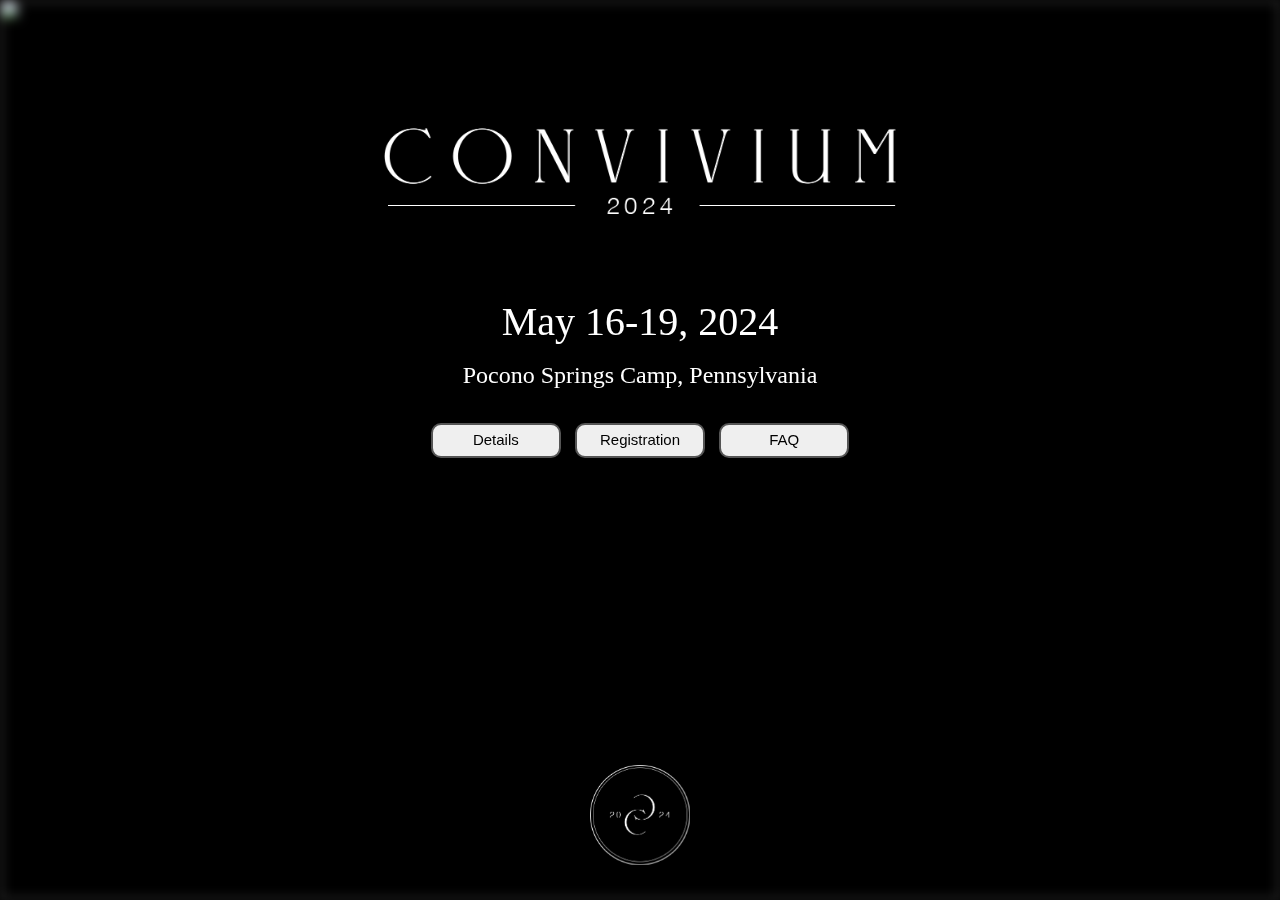
==== index.html @ 16af5d99 "imorivements" ====
<!DOCTYPE HTML>
<html>
<head>
  <meta name="viewport" content="width=device-width, initial-scale=1">
  <meta charset="UTF-8">
  <link rel="preconnect" href="https://fonts.googleapis.com">
  <link rel="preconnect" href="https://fonts.gstatic.com" crossorigin>
  <link href="https://fonts.googleapis.com/css2?family=Abril+Fatface&family=Noto+Serif:wght@300&display=swap" rel="stylesheet">
  <link rel="stylesheet" href="styles.css">
  <link rel="icon" type="image/png" href="images/seal-logo.png"/>
  <title>Convivium 2024</title>
</head>
<!-- Google tag (gtag.js) -->
<script async src="https://www.googletagmanager.com/gtag/js?id=G-7NB4LF8R9Q"></script>
<script>
  window.dataLayer = window.dataLayer || [];
  function gtag(){dataLayer.push(arguments);}
  gtag('js', new Date());

  gtag('config', 'G-7NB4LF8R9Q');
</script>

<body>
  <img class="background" src="images/bg-img.png">

  <img src="images/convivium-20204-no-bg.PNG" class="center-img">

  <div class="countdown-container">
    <p id="countdown1" class="countdown1"></p> 
    <p id="countdown2" class="countdown2"></p>
  </div>

  <p id="subtitle1" class="subtitle1"></p> 
  <p id="subtitle2" class="subtitle2"></p>

  <div class="index-page-buttons" id="index-page-buttons"" style="display: none;">
    <button onclick="window.location.href='home.html'" class="index-page-button">Details</button>
    <button onclick="window.location.href='registration.html'" class="index-page-button">Registration</button>
    <button onclick="window.location.href='faq.html'" class="index-page-button">FAQ</button>
  </div>

    <img src="images/seal-logo.PNG" class="seal-img">

  <script>
// Set the date we're counting down to
var countDownDate = new Date(Date.UTC(2023, 7, 28, 7, 0, 0));

// Update the count down every 1 second
var x = setInterval(function() {

  // Get today's date and time
  var now = new Date().getTime();

  // Find the distance between now and the count down datemn
  var distance = countDownDate - now;

  // Time calculations for days, hours, minutes and seconds
  var days = Math.floor(distance / (1000 * 60 * 60 * 24));
  var hours = Math.floor((distance % (1000 * 60 * 60 * 24)) / (1000 * 60 * 60));
  var minutes = Math.floor((distance % (1000 * 60 * 60)) / (1000 * 60));
  var seconds = Math.floor((distance % (1000 * 60)) / 1000);

  // Output the result:
  if (distance > 0) {
    document.getElementById("countdown1").innerHTML = "details and registration in"
    document.getElementById("countdown2").innerHTML = days + "d " + hours + "h "
    + minutes + "m " + seconds + "s ";
  }
  // If the count down is over, write some text 
  if (distance < 0) {
    clearInterval(x);
    document.getElementById("subtitle1").innerHTML = "May 16-19, 2024";
    document.getElementById("subtitle2").innerHTML = "Pocono Springs Camp, Pennsylvania";
    document.getElementById("index-page-buttons").style.display = "block";
  }
});

</script>

</body>
</html>
---- styles.css ----
@import url('https://fonts.googleapis.com/css2?family=Open+Sans:wght@400;600&display=swap');

body {
background-color: black;
}

h1{
  font-size: 48px;
} 

h2 {
  font-size: 36px;
}

h3 {
  font-size: 25px;
}

h1, h2, h3, h4, h5, h6 {
  font-family: 'Abril Fatface', cursive;
}

p {
  font-family: 'Noto Serif', serif;
}

input, textarea, select {
  font-family: 'Noto Serif', serif;
}
/*Main Pages*/
.logo-img {
  width: 40%;
}

/*Index page*/

.center-img {
  width: 40%;
  height: auto;
  margin-top: 10%;
  text-align: center;
  display: block;
  margin-left: auto;
  margin-right: auto;
}

.seal-img {
  width: 100px;
  position: fixed;
  left: calc(50% - 50px);
  height: auto;
  margin-top: 12%;
  text-align: center;
  display: block;
  bottom: 35px;
  margin-left: auto;
  margin-right: auto;
}

.background {
  position: fixed;
  z-index: -1;
  top: 0px;
  left: 0px;
  border: 3px;
  width: 100%;
  height: 100%;
  -webkit-filter: blur(6px); /* Safari 6.0 - 9.0 */
  filter: blur(6px);
}

.subtitle1{
  text-align: center;
  font-family: "HelveticaNeue-Light";
  font-size: 40px;
  margin-top: 25px;
  margin-bottom: 0px;
  color: white;
}
.subtitle2{
  text-align: center;
  font-family: "HelveticaNeue-Light";
  font-size: 24px;
  margin: 5px 0px;
  color: white;
}

.countdown-container{
  text-align: center;
}

.countdown1{
  font-family: "HelveticaNeue-Light";
  text-align: center;
  font-size: 14px;
  margin-top: 30px;
  margin-bottom: 0px;
  color: white;
}
.countdown2{
  text-align: center;
  font-family: "HelveticaNeue-Light";
  font-size: 45px;
  margin: 0px 0px;
  color: white;
  display: inline-block; /* makes the box only as wide as its content */
}

.text-container{
  margin: 5px 0px;
  background-color: rgba(85, 85, 85, 0.7);
  border-radius: 10px;
  padding: 5px 10px;
}

h5 {
  text-align: center;
  font-size: 20px;
  margin-top: 30px;
  color: white;
}

.index-page-buttons {
  text-align: center;
}
.index-page-button {
  border: none;
  text-align: center;
  text-decoration: none;
  display: inline-block;
  font-size: 15px;
  margin: 25px 5px;
  transition-duration: 0.4s;
  cursor: pointer;
}
.index-page-button {
  text-align: center;
  color: black;
  width: 130px;
  height: 35px;
  border: 2px solid #555555;
  border-radius: 10px;
}
.index-page-button:hover {
  background-color: #555555;
  color: white;
  cursor: pointer;
}

input[type=text], input[type=email], textarea, select, option {
  width: 100%;
  padding: 12px 20px;
  margin: 8px 0;
  display: inline-block;
  border: 1px solid #ccc;
  border-radius: 4px;
  box-sizing: border-box;
}

input[type=submit] {
  width: 100%;
  background-color: #645F5E;
  color: white;
  padding: 14px 20px;
  margin: 8px 0;
  border: none;
  border-radius: 4px;
  cursor: pointer;
  text-align: center;
}

input[type=submit]:hover {
  background-color: #ADACAC;
}

.reg-form {
  text-align: center;
  margin: 15px 15px;
  border-radius: 5px;
  padding: 20px;
}

.registration-form{
  text-align: left;
  display: inline-block;
  width: 50%;
}

.image-container {
    position: relative;
    display: inline-block;
    overflow: hidden; /* Crops the image vertically */
}

.image-container img {
    display: block;
    width: 100%;
    height: auto;
}

.text-overlay {
    position: absolute;
    top: 50%;
    left: 50%;
    transform: translate(-50%, -50%); /* Centers the text horizontally and vertically */
    color: white;
    background-color: rgba(0, 0, 0, 0.5); /* Optional background for better readability */
    border-radius: 10px;
    padding: 15px;
    text-align: center;
}

.nav-button {
  font-family: 'Abril Fatface', cursive;
}

.faq-container {
  margin-bottom: 10px;
}

.main-title{
  width: 60%;
  height: auto;
  margin-top: 7%;
  text-align: center;
  display: block;
  margin-left: auto;
  margin-right: auto;
  font-size: 100px;
}

@media (max-width: 680px) {
  .main-title {
    margin-top: 80px;
    font-size: 45px;
  }
  .countdown-container {
    padding: 0px;
    margin: 10px;
  }
  .countdown2{
    font-size: 35px;
  }
  }

details{
  background-color: #303030;
  color: #fff;
  font-size: 1.5rem;
}

summary {
  padding: .5em 1.3rem;
  list-style: none;
  display: flex;
  justify-content: space-between;  
  transition: height 1s ease;
}

summary::-webkit-details-marker {
  display: none;
}

summary:after{
  content: "\002B";
  float: right;
  cursor: pointer;
}

details[open] summary {
    border-bottom: 1px solid #aaa;
    margin-bottom: .5em;
}

details[open] summary:after{
  content: "\00D7";
}

details[open] .faq-answer{
  padding: .5em 1em;
  background-color: #353030;
}


/* W3.CSS 4.15 December 2020 by Jan Egil and Borge Refsnes */
html{box-sizing:border-box}*,*:before,*:after{box-sizing:inherit}
/* Extract from normalize.css by Nicolas Gallagher and Jonathan Neal git.io/normalize */
html{-ms-text-size-adjust:100%;-webkit-text-size-adjust:100%}body{margin:0}
article,aside,details,figcaption,figure,footer,header,main,menu,nav,section{display:block}summary{display:list-item}
audio,canvas,progress,video{display:inline-block}progress{vertical-align:baseline}
audio:not([controls]){display:none;height:0}[hidden],template{display:none}
a{background-color:transparent}a:active,a:hover{outline-width:0}
abbr[title]{border-bottom:none;text-decoration:underline;text-decoration:underline dotted}
b,strong{font-weight:bolder}dfn{font-style:italic}mark{background:#ff0;color:#000}
small{font-size:80%}sub,sup{font-size:75%;line-height:0;position:relative;vertical-align:baseline}
sub{bottom:-0.25em}sup{top:-0.5em}figure{margin:1em 40px}img{border-style:none}
code,kbd,pre,samp{font-family:monospace,monospace;font-size:1em}hr{box-sizing:content-box;height:0;overflow:visible}
button,input,select,option,textarea,optgroup{font:inherit;margin:0}optgroup{font-weight:bold}
button,input,select,option,{overflow:visible}button,select{text-transform:none}
button,[type=button],[type=reset],[type=submit]{-webkit-appearance:button}
button::-moz-focus-inner,[type=button]::-moz-focus-inner,[type=reset]::-moz-focus-inner,[type=submit]::-moz-focus-inner{border-style:none;padding:0}
button:-moz-focusring,[type=button]:-moz-focusring,[type=reset]:-moz-focusring,[type=submit]:-moz-focusring{outline:1px dotted ButtonText}
fieldset{border:1px solid #c0c0c0;margin:0 2px;padding:.35em .625em .75em}
legend{color:inherit;display:table;max-width:100%;padding:0;white-space:normal}textarea{overflow:auto}
[type=checkbox],[type=radio]{padding:0}
[type=number]::-webkit-inner-spin-button,[type=number]::-webkit-outer-spin-button{height:auto}
[type=search]{-webkit-appearance:textfield;outline-offset:-2px}
[type=search]::-webkit-search-decoration{-webkit-appearance:none}
::-webkit-file-upload-button{-webkit-appearance:button;font:inherit}
/* End extract */
html,body{font-family:Verdana,sans-serif;font-size:15px;line-height:1.5}html{overflow-x:hidden}
/* h1{font-size:36px}h2{font-size:30px}h3{font-size:24px}h4{font-size:20px}h5{font-size:18px}h6{font-size:16px} */
.w3-serif{font-family:serif}.w3-sans-serif{font-family:sans-serif}.w3-cursive{font-family:cursive}.w3-monospace{font-family:monospace}
/* h1,h2,h3,h4,h5,h6{font-family:"Segoe UI",Arial,sans-serif;font-weight:400;margin:10px 0}.w3-wide{letter-spacing:4px} */
hr{border:0;border-top:1px solid #eee;margin:20px 0}
.w3-image{max-width:100%;height:auto}img{vertical-align:middle}a{color:inherit}
.w3-table,.w3-table-all{border-collapse:collapse;border-spacing:0;width:100%;display:table}.w3-table-all{border:1px solid #ccc}
.w3-bordered tr,.w3-table-all tr{border-bottom:1px solid #ddd}.w3-striped tbody tr:nth-child(even){background-color:#f1f1f1}
.w3-table-all tr:nth-child(odd){background-color:#fff}.w3-table-all tr:nth-child(even){background-color:#f1f1f1}
.w3-hoverable tbody tr:hover,.w3-ul.w3-hoverable li:hover{background-color:#ccc}.w3-centered tr th,.w3-centered tr td{text-align:center}
.w3-table td,.w3-table th,.w3-table-all td,.w3-table-all th{padding:8px 8px;display:table-cell;text-align:left;vertical-align:top}
.w3-table th:first-child,.w3-table td:first-child,.w3-table-all th:first-child,.w3-table-all td:first-child{padding-left:16px}
.w3-btn,.w3-button{border:none;display:inline-block;padding:8px 16px;vertical-align:middle;overflow:hidden;text-decoration:none;color:inherit;background-color:inherit;text-align:center;cursor:pointer;white-space:nowrap}
.w3-btn:hover{box-shadow:0 8px 16px 0 rgba(0,0,0,0.2),0 6px 20px 0 rgba(0,0,0,0.19)}
.w3-btn,.w3-button{-webkit-touch-callout:none;-webkit-user-select:none;-khtml-user-select:none;-moz-user-select:none;-ms-user-select:none;user-select:none}   
.w3-disabled,.w3-btn:disabled,.w3-button:disabled{cursor:not-allowed;opacity:0.3}.w3-disabled *,:disabled *{pointer-events:none}
.w3-btn.w3-disabled:hover,.w3-btn:disabled:hover{box-shadow:none}
.w3-badge,.w3-tag{background-color:#000;color:#fff;display:inline-block;padding-left:8px;padding-right:8px;text-align:center}.w3-badge{border-radius:50%}
.w3-ul{list-style-type:none;padding:0;margin:0}.w3-ul li{padding:8px 16px;border-bottom:1px solid #ddd}.w3-ul li:last-child{border-bottom:none}
.w3-tooltip,.w3-tooltip .w3-text{display:none}.w3-tooltip:hover .w3-text{display:inline-block}
.w3-ripple:active{opacity:0.5}.w3-ripple{transition:opacity 0s}
.w3-input{padding:8px;display:block;border:none;border-bottom:1px solid #ccc;width:100%}
.w3-select{padding:9px 0;width:100%;border:none;border-bottom:1px solid #ccc}
.w3-dropdown-click,.w3-dropdown-hover{position:relative;display:inline-block;cursor:pointer}
.w3-dropdown-hover:hover .w3-dropdown-content{display:block}
.w3-dropdown-hover:first-child,.w3-dropdown-click:hover{background-color:#ccc;color:#000}
.w3-dropdown-hover:hover > .w3-button:first-child,.w3-dropdown-click:hover > .w3-button:first-child{background-color:#ccc;color:#000}
.w3-dropdown-content{cursor:auto;color:#000;background-color:#fff;display:none;position:absolute;min-width:160px;margin:0;padding:0;z-index:1}
.w3-check,.w3-radio{width:24px;height:24px;position:relative;top:6px}
.w3-sidebar{height:100%;width:200px;background-color:#fff;position:fixed!important;z-index:1;overflow:auto}
.w3-bar-block .w3-dropdown-hover,.w3-bar-block .w3-dropdown-click{width:100%}
.w3-bar-block .w3-dropdown-hover .w3-dropdown-content,.w3-bar-block .w3-dropdown-click .w3-dropdown-content{min-width:100%}
.w3-bar-block .w3-dropdown-hover .w3-button,.w3-bar-block .w3-dropdown-click .w3-button{width:100%;text-align:left;padding:8px 16px}
.w3-main,#main{transition:margin-left .4s}
.w3-modal{z-index:3;display:none;padding-top:100px;position:fixed;left:0;top:0;width:100%;height:100%;overflow:auto;background-color:rgb(0,0,0);background-color:rgba(0,0,0,0.4)}
.w3-modal-content{margin:auto;background-color:#fff;position:relative;padding:0;outline:0;width:600px}
.w3-bar{width:100%;overflow:hidden}.w3-center .w3-bar{display:inline-block;width:auto}
.w3-bar .w3-bar-item{padding:8px 16px;float:left;width:auto;border:none;display:block;outline:0}
.w3-bar .w3-dropdown-hover,.w3-bar .w3-dropdown-click{position:static;float:left}
.w3-bar .w3-button{white-space:normal}
.w3-bar-block .w3-bar-item{width:100%;display:block;padding:8px 16px;text-align:left;border:none;white-space:normal;float:none;outline:0}
.w3-bar-block.w3-center .w3-bar-item{text-align:center}.w3-block{display:block;width:100%}
.w3-responsive{display:block;overflow-x:auto}
.w3-container:after,.w3-container:before,.w3-panel:after,.w3-panel:before,.w3-row:after,.w3-row:before,.w3-row-padding:after,.w3-row-padding:before,
.w3-cell-row:before,.w3-cell-row:after,.w3-clear:after,.w3-clear:before,.w3-bar:before,.w3-bar:after{content:"";display:table;clear:both}
.w3-col,.w3-half,.w3-third,.w3-twothird,.w3-threequarter,.w3-quarter{float:left;width:100%}
.w3-col.s1{width:8.33333%}.w3-col.s2{width:16.66666%}.w3-col.s3{width:24.99999%}.w3-col.s4{width:33.33333%}
.w3-col.s5{width:41.66666%}.w3-col.s6{width:49.99999%}.w3-col.s7{width:58.33333%}.w3-col.s8{width:66.66666%}
.w3-col.s9{width:74.99999%}.w3-col.s10{width:83.33333%}.w3-col.s11{width:91.66666%}.w3-col.s12{width:99.99999%}
@media (min-width:601px){.w3-col.m1{width:8.33333%}.w3-col.m2{width:16.66666%}.w3-col.m3,.w3-quarter{width:24.99999%}.w3-col.m4,.w3-third{width:33.33333%}
.w3-col.m5{width:41.66666%}.w3-col.m6,.w3-half{width:49.99999%}.w3-col.m7{width:58.33333%}.w3-col.m8,.w3-twothird{width:66.66666%}
.w3-col.m9,.w3-threequarter{width:74.99999%}.w3-col.m10{width:83.33333%}.w3-col.m11{width:91.66666%}.w3-col.m12{width:99.99999%}}
@media (min-width:993px){.w3-col.l1{width:8.33333%}.w3-col.l2{width:16.66666%}.w3-col.l3{width:24.99999%}.w3-col.l4{width:33.33333%}
.w3-col.l5{width:41.66666%}.w3-col.l6{width:49.99999%}.w3-col.l7{width:58.33333%}.w3-col.l8{width:66.66666%}
.w3-col.l9{width:74.99999%}.w3-col.l10{width:83.33333%}.w3-col.l11{width:91.66666%}.w3-col.l12{width:99.99999%}}
.w3-rest{overflow:hidden}.w3-stretch{margin-left:-16px;margin-right:-16px}
.w3-content,.w3-auto{margin-left:auto;margin-right:auto}.w3-content{max-width:980px}.w3-auto{max-width:1140px}
.w3-cell-row{display:table;width:100%}.w3-cell{display:table-cell}
.w3-cell-top{vertical-align:top}.w3-cell-middle{vertical-align:middle}.w3-cell-bottom{vertical-align:bottom}
.w3-hide{display:none!important}.w3-show-block,.w3-show{display:block!important}.w3-show-inline-block{display:inline-block!important}
@media (max-width:1205px){.w3-auto{max-width:95%}}
@media (max-width:600px){.w3-modal-content{margin:0 10px;width:auto!important}.w3-modal{padding-top:30px}
.w3-dropdown-hover.w3-mobile .w3-dropdown-content,.w3-dropdown-click.w3-mobile .w3-dropdown-content{position:relative}  
.w3-hide-small{display:none!important}.w3-mobile{display:block;width:100%!important}.w3-bar-item.w3-mobile,.w3-dropdown-hover.w3-mobile,.w3-dropdown-click.w3-mobile{text-align:center}
.w3-dropdown-hover.w3-mobile,.w3-dropdown-hover.w3-mobile .w3-btn,.w3-dropdown-hover.w3-mobile .w3-button,.w3-dropdown-click.w3-mobile,.w3-dropdown-click.w3-mobile .w3-btn,.w3-dropdown-click.w3-mobile .w3-button{width:100%}}
@media (max-width:768px){.w3-modal-content{width:500px}.w3-modal{padding-top:50px}}
@media (min-width:993px){.w3-modal-content{width:900px}.w3-hide-large{display:none!important}.w3-sidebar.w3-collapse{display:block!important}}
@media (max-width:992px) and (min-width:601px){.w3-hide-medium{display:none!important}}
@media (max-width:992px){.w3-sidebar.w3-collapse{display:none}.w3-main{margin-left:0!important;margin-right:0!important}.w3-auto{max-width:100%}}
.w3-top,.w3-bottom{position:fixed;width:100%;z-index:1}.w3-top{top:0}.w3-bottom{bottom:0}
.w3-overlay{position:fixed;display:none;width:100%;height:100%;top:0;left:0;right:0;bottom:0;background-color:rgba(0,0,0,0.5);z-index:2}
.w3-display-topleft{position:absolute;left:0;top:0}.w3-display-topright{position:absolute;right:0;top:0}
.w3-display-bottomleft{position:absolute;left:0;bottom:0}.w3-display-bottomright{position:absolute;right:0;bottom:0}
.w3-display-middle{position:absolute;top:50%;left:50%;transform:translate(-50%,-50%);-ms-transform:translate(-50%,-50%)}
.w3-display-left{position:absolute;top:50%;left:0%;transform:translate(0%,-50%);-ms-transform:translate(-0%,-50%)}
.w3-display-right{position:absolute;top:50%;right:0%;transform:translate(0%,-50%);-ms-transform:translate(0%,-50%)}
.w3-display-topmiddle{position:absolute;left:50%;top:0;transform:translate(-50%,0%);-ms-transform:translate(-50%,0%)}
.w3-display-bottommiddle{position:absolute;left:50%;bottom:0;transform:translate(-50%,0%);-ms-transform:translate(-50%,0%)}
.w3-display-container:hover .w3-display-hover{display:block}.w3-display-container:hover span.w3-display-hover{display:inline-block}.w3-display-hover{display:none}
.w3-display-position{position:absolute}
.w3-circle{border-radius:50%}
.w3-round-small{border-radius:2px}.w3-round,.w3-round-medium{border-radius:4px}.w3-round-large{border-radius:8px}.w3-round-xlarge{border-radius:16px}.w3-round-xxlarge{border-radius:32px}
.w3-row-padding,.w3-row-padding>.w3-half,.w3-row-padding>.w3-third,.w3-row-padding>.w3-twothird,.w3-row-padding>.w3-threequarter,.w3-row-padding>.w3-quarter,.w3-row-padding>.w3-col{padding:0 8px}
.w3-container,.w3-panel{padding:0.01em 16px}.w3-panel{margin-top:16px;margin-bottom:16px}
.w3-code,.w3-codespan{font-family:Consolas,"courier new";font-size:16px}
.w3-code{width:auto;background-color:#fff;padding:8px 12px;border-left:4px solid #4CAF50;word-wrap:break-word}
.w3-codespan{color:crimson;background-color:#f1f1f1;padding-left:4px;padding-right:4px;font-size:110%}
.w3-card,.w3-card-2{box-shadow:0 2px 5px 0 rgba(0,0,0,0.16),0 2px 10px 0 rgba(0,0,0,0.12)}
.w3-card-4,.w3-hover-shadow:hover{box-shadow:0 4px 10px 0 rgba(0,0,0,0.2),0 4px 20px 0 rgba(0,0,0,0.19)}
.w3-spin{animation:w3-spin 2s infinite linear}@keyframes w3-spin{0%{transform:rotate(0deg)}100%{transform:rotate(359deg)}}
.w3-animate-fading{animation:fading 10s infinite}@keyframes fading{0%{opacity:0}50%{opacity:1}100%{opacity:0}}
.w3-animate-opacity{animation:opac 0.8s}@keyframes opac{from{opacity:0} to{opacity:1}}
.w3-animate-top{position:relative;animation:animatetop 0.4s}@keyframes animatetop{from{top:-300px;opacity:0} to{top:0;opacity:1}}
.w3-animate-left{position:relative;animation:animateleft 0.4s}@keyframes animateleft{from{left:-300px;opacity:0} to{left:0;opacity:1}}
.w3-animate-right{position:relative;animation:animateright 0.4s}@keyframes animateright{from{right:-300px;opacity:0} to{right:0;opacity:1}}
.w3-animate-bottom{position:relative;animation:animatebottom 0.4s}@keyframes animatebottom{from{bottom:-300px;opacity:0} to{bottom:0;opacity:1}}
.w3-animate-zoom {animation:animatezoom 0.6s}@keyframes animatezoom{from{transform:scale(0)} to{transform:scale(1)}}
.w3-animate-input{transition:width 0.4s ease-in-out}.w3-animate-input:focus{width:100%!important}
.w3-opacity,.w3-hover-opacity:hover{opacity:0.60}.w3-opacity-off,.w3-hover-opacity-off:hover{opacity:1}
.w3-opacity-max{opacity:0.25}.w3-opacity-min{opacity:0.75}
.w3-greyscale-max,.w3-grayscale-max,.w3-hover-greyscale:hover,.w3-hover-grayscale:hover{filter:grayscale(100%)}
.w3-greyscale,.w3-grayscale{filter:grayscale(75%)}.w3-greyscale-min,.w3-grayscale-min{filter:grayscale(50%)}
.w3-sepia{filter:sepia(75%)}.w3-sepia-max,.w3-hover-sepia:hover{filter:sepia(100%)}.w3-sepia-min{filter:sepia(50%)}
.w3-tiny{font-size:10px!important}.w3-small{font-size:12px!important}.w3-medium{font-size:15px!important}.w3-large{font-size:18px!important}
.w3-xlarge{font-size:24px!important}.w3-xxlarge{font-size:36px!important}.w3-xxxlarge{font-size:48px!important}.w3-jumbo{font-size:64px!important}
.w3-left-align{text-align:left!important}.w3-right-align{text-align:right!important}.w3-justify{text-align:justify!important}.w3-center{text-align:center!important}
.w3-border-0{border:0!important}.w3-border{border:1px solid #ccc!important}
.w3-border-top{border-top:1px solid #ccc!important}.w3-border-bottom{border-bottom:1px solid #ccc!important}
.w3-border-left{border-left:1px solid #ccc!important}.w3-border-right{border-right:1px solid #ccc!important}
.w3-topbar{border-top:6px solid #ccc!important}.w3-bottombar{border-bottom:6px solid #ccc!important}
.w3-leftbar{border-left:6px solid #ccc!important}.w3-rightbar{border-right:6px solid #ccc!important}
.w3-section,.w3-code{margin-top:16px!important;margin-bottom:16px!important}
.w3-margin{margin:16px!important}.w3-margin-top{margin-top:16px!important}.w3-margin-bottom{margin-bottom:16px!important}
.w3-margin-left{margin-left:16px!important}.w3-margin-right{margin-right:16px!important}
.w3-padding-small{padding:4px 8px!important}.w3-padding{padding:8px 16px!important}.w3-padding-large{padding:12px 24px!important}
.w3-padding-16{padding-top:16px!important;padding-bottom:16px!important}.w3-padding-24{padding-top:24px!important;padding-bottom:24px!important}
.w3-padding-32{padding-top:32px!important;padding-bottom:32px!important}.w3-padding-48{padding-top:48px!important;padding-bottom:48px!important}
.w3-padding-64{padding-top:64px!important;padding-bottom:64px!important}
.w3-padding-top-64{padding-top:64px!important}.w3-padding-top-48{padding-top:48px!important}
.w3-padding-top-32{padding-top:32px!important}.w3-padding-top-24{padding-top:24px!important}
.w3-left{float:left!important}.w3-right{float:right!important}
.w3-button:hover{color:#000!important;background-color:#ccc!important}
.w3-transparent,.w3-hover-none:hover{background-color:transparent!important}
.w3-hover-none:hover{box-shadow:none!important}
/* Colors */
.w3-amber,.w3-hover-amber:hover{color:#000!important;background-color:#ffc107!important}
.w3-aqua,.w3-hover-aqua:hover{color:#000!important;background-color:#00ffff!important}
.w3-blue,.w3-hover-blue:hover{color:#fff!important;background-color:#2196F3!important}
.w3-light-blue,.w3-hover-light-blue:hover{color:#000!important;background-color:#87CEEB!important}
.w3-brown,.w3-hover-brown:hover{color:#fff!important;background-color:#795548!important}
.w3-cyan,.w3-hover-cyan:hover{color:#000!important;background-color:#00bcd4!important}
.w3-blue-grey,.w3-hover-blue-grey:hover,.w3-blue-gray,.w3-hover-blue-gray:hover{color:#fff!important;background-color:#607d8b!important}
.w3-green,.w3-hover-green:hover{color:#fff!important;background-color:#4CAF50!important}
.w3-light-green,.w3-hover-light-green:hover{color:#000!important;background-color:#8bc34a!important}
.w3-indigo,.w3-hover-indigo:hover{color:#fff!important;background-color:#3f51b5!important}
.w3-khaki,.w3-hover-khaki:hover{color:#000!important;background-color:#f0e68c!important}
.w3-lime,.w3-hover-lime:hover{color:#000!important;background-color:#cddc39!important}
.w3-orange,.w3-hover-orange:hover{color:#000!important;background-color:#ff9800!important}
.w3-deep-orange,.w3-hover-deep-orange:hover{color:#fff!important;background-color:#ff5722!important}
.w3-pink,.w3-hover-pink:hover{color:#fff!important;background-color:#e91e63!important}
.w3-purple,.w3-hover-purple:hover{color:#fff!important;background-color:#9c27b0!important}
.w3-deep-purple,.w3-hover-deep-purple:hover{color:#fff!important;background-color:#673ab7!important}
.w3-red,.w3-hover-red:hover{color:#fff!important;background-color:#f44336!important}
.w3-sand,.w3-hover-sand:hover{color:#000!important;background-color:#fdf5e6!important}
.w3-teal,.w3-hover-teal:hover{color:#fff!important;background-color:#009688!important}
.w3-yellow,.w3-hover-yellow:hover{color:#000!important;background-color:#ffeb3b!important}
.w3-white,.w3-hover-white:hover{color:#000!important;background-color:#fff!important}
.w3-black,.w3-hover-black:hover{color:#fff!important;background-color:#000!important}
.w3-black-form,.w3-hover-black-form:hover{color:#fff!important;background-color:rgba(0,0,0,0.5)!important}
.w3-grey,.w3-hover-grey:hover,.w3-gray,.w3-hover-gray:hover{color:#000!important;background-color:#9e9e9e!important}
.w3-light-grey,.w3-hover-light-grey:hover,.w3-light-gray,.w3-hover-light-gray:hover{color:#000!important;background-color:#f1f1f1!important}
.w3-dark-grey,.w3-hover-dark-grey:hover,.w3-dark-gray,.w3-hover-dark-gray:hover{color:#fff!important;background-color:#616161!important}
.w3-pale-red,.w3-hover-pale-red:hover{color:#000!important;background-color:#ffdddd!important}
.w3-pale-green,.w3-hover-pale-green:hover{color:#000!important;background-color:#ddffdd!important}
.w3-pale-yellow,.w3-hover-pale-yellow:hover{color:#000!important;background-color:#ffffcc!important}
.w3-pale-blue,.w3-hover-pale-blue:hover{color:#000!important;background-color:#ddffff!important}
.w3-text-amber,.w3-hover-text-amber:hover{color:#ffc107!important}
.w3-text-aqua,.w3-hover-text-aqua:hover{color:#00ffff!important}
.w3-text-blue,.w3-hover-text-blue:hover{color:#2196F3!important}
.w3-text-light-blue,.w3-hover-text-light-blue:hover{color:#87CEEB!important}
.w3-text-brown,.w3-hover-text-brown:hover{color:#795548!important}
.w3-text-cyan,.w3-hover-text-cyan:hover{color:#00bcd4!important}
.w3-text-blue-grey,.w3-hover-text-blue-grey:hover,.w3-text-blue-gray,.w3-hover-text-blue-gray:hover{color:#607d8b!important}
.w3-text-green,.w3-hover-text-green:hover{color:#4CAF50!important}
.w3-text-light-green,.w3-hover-text-light-green:hover{color:#8bc34a!important}
.w3-text-indigo,.w3-hover-text-indigo:hover{color:#3f51b5!important}
.w3-text-khaki,.w3-hover-text-khaki:hover{color:#b4aa50!important}
.w3-text-lime,.w3-hover-text-lime:hover{color:#cddc39!important}
.w3-text-orange,.w3-hover-text-orange:hover{color:#ff9800!important}
.w3-text-deep-orange,.w3-hover-text-deep-orange:hover{color:#ff5722!important}
.w3-text-pink,.w3-hover-text-pink:hover{color:#e91e63!important}
.w3-text-purple,.w3-hover-text-purple:hover{color:#9c27b0!important}
.w3-text-deep-purple,.w3-hover-text-deep-purple:hover{color:#673ab7!important}
.w3-text-red,.w3-hover-text-red:hover{color:#f44336!important}
.w3-text-sand,.w3-hover-text-sand:hover{color:#fdf5e6!important}
.w3-text-teal,.w3-hover-text-teal:hover{color:#009688!important}
.w3-text-yellow,.w3-hover-text-yellow:hover{color:#d2be0e!important}
.w3-text-white,.w3-hover-text-white:hover{color:#fff!important}
.w3-text-black,.w3-hover-text-black:hover{color:#000!important}
.w3-text-grey,.w3-hover-text-grey:hover,.w3-text-gray,.w3-hover-text-gray:hover{color:#757575!important}
.w3-text-light-grey,.w3-hover-text-light-grey:hover,.w3-text-light-gray,.w3-hover-text-light-gray:hover{color:#f1f1f1!important}
.w3-text-dark-grey,.w3-hover-text-dark-grey:hover,.w3-text-dark-gray,.w3-hover-text-dark-gray:hover{color:#3a3a3a!important}
.w3-border-amber,.w3-hover-border-amber:hover{border-color:#ffc107!important}
.w3-border-aqua,.w3-hover-border-aqua:hover{border-color:#00ffff!important}
.w3-border-blue,.w3-hover-border-blue:hover{border-color:#2196F3!important}
.w3-border-light-blue,.w3-hover-border-light-blue:hover{border-color:#87CEEB!important}
.w3-border-brown,.w3-hover-border-brown:hover{border-color:#795548!important}
.w3-border-cyan,.w3-hover-border-cyan:hover{border-color:#00bcd4!important}
.w3-border-blue-grey,.w3-hover-border-blue-grey:hover,.w3-border-blue-gray,.w3-hover-border-blue-gray:hover{border-color:#607d8b!important}
.w3-border-green,.w3-hover-border-green:hover{border-color:#4CAF50!important}
.w3-border-light-green,.w3-hover-border-light-green:hover{border-color:#8bc34a!important}
.w3-border-indigo,.w3-hover-border-indigo:hover{border-color:#3f51b5!important}
.w3-border-khaki,.w3-hover-border-khaki:hover{border-color:#f0e68c!important}
.w3-border-lime,.w3-hover-border-lime:hover{border-color:#cddc39!important}
.w3-border-orange,.w3-hover-border-orange:hover{border-color:#ff9800!important}
.w3-border-deep-orange,.w3-hover-border-deep-orange:hover{border-color:#ff5722!important}
.w3-border-pink,.w3-hover-border-pink:hover{border-color:#e91e63!important}
.w3-border-purple,.w3-hover-border-purple:hover{border-color:#9c27b0!important}
.w3-border-deep-purple,.w3-hover-border-deep-purple:hover{border-color:#673ab7!important}
.w3-border-red,.w3-hover-border-red:hover{border-color:#f44336!important}
.w3-border-sand,.w3-hover-border-sand:hover{border-color:#fdf5e6!important}
.w3-border-teal,.w3-hover-border-teal:hover{border-color:#009688!important}
.w3-border-yellow,.w3-hover-border-yellow:hover{border-color:#ffeb3b!important}
.w3-border-white,.w3-hover-border-white:hover{border-color:#fff!important}
.w3-border-black,.w3-hover-border-black:hover{border-color:#000!important}
.w3-border-grey,.w3-hover-border-grey:hover,.w3-border-gray,.w3-hover-border-gray:hover{border-color:#9e9e9e!important}
.w3-border-light-grey,.w3-hover-border-light-grey:hover,.w3-border-light-gray,.w3-hover-border-light-gray:hover{border-color:#f1f1f1!important}
.w3-border-dark-grey,.w3-hover-border-dark-grey:hover,.w3-border-dark-gray,.w3-hover-border-dark-gray:hover{border-color:#616161!important}
.w3-border-pale-red,.w3-hover-border-pale-red:hover{border-color:#ffe7e7!important}.w3-border-pale-green,.w3-hover-border-pale-green:hover{border-color:#e7ffe7!important}
.w3-border-pale-yellow,.w3-hover-border-pale-yellow:hover{border-color:#ffffcc!important}.w3-border-pale-blue,.w3-hover-border-pale-blue:hover{border-color:#e7ffff!important}
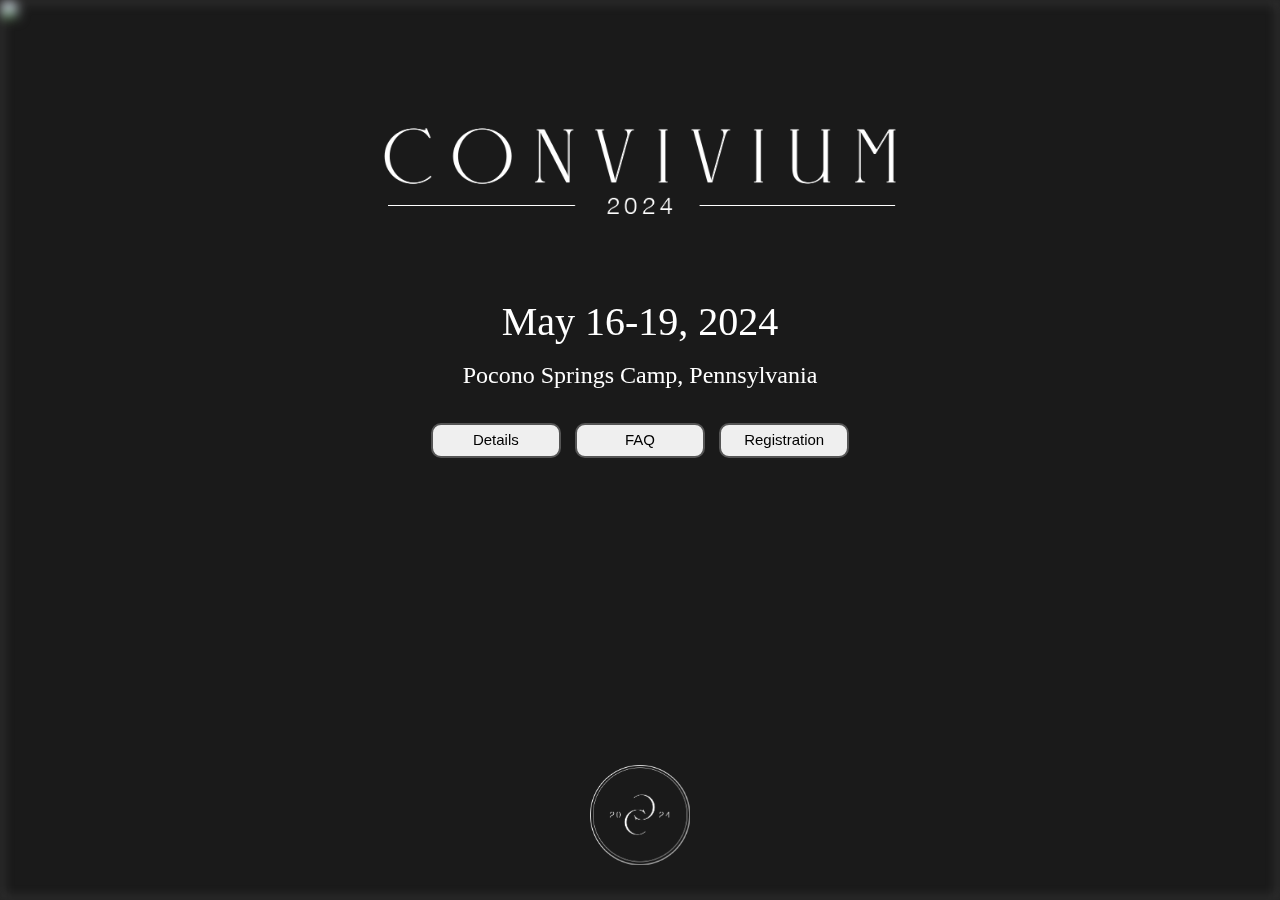
==== commit 1d8dde9a: "update api" ====
--- a/index.html
+++ b/index.html
@@ -7,7 +7,7 @@
   <link rel="preconnect" href="https://fonts.gstatic.com" crossorigin>
   <link href="https://fonts.googleapis.com/css2?family=Abril+Fatface&family=Noto+Serif:wght@300&display=swap" rel="stylesheet">
   <link rel="stylesheet" href="styles.css">
-  <link rel="icon" type="image/png" href="images/seal-logo.png"/>
+  <link rel="icon" type="image/png" href="images/seal-logo.PNG"/>
   <title>Convivium 2024</title>
 </head>
 <!-- Google tag (gtag.js) -->
@@ -23,7 +23,7 @@
 <body>
   <img class="background" src="images/bg-img.png">
 
-  <img src="images/convivium-20204-no-bg.PNG" class="center-img">
+  <img src="images/convivium-2024-no-bg.PNG" class="center-img">
 
   <div class="countdown-container">
     <p id="countdown1" class="countdown1"></p> 
@@ -33,10 +33,10 @@
   <p id="subtitle1" class="subtitle1"></p> 
   <p id="subtitle2" class="subtitle2"></p>
 
-  <div class="index-page-buttons" id="index-page-buttons"" style="display: none;">
+  <div class="index-page-buttons" id="index-page-buttons" style="display: none;">
     <button onclick="window.location.href='home.html'" class="index-page-button">Details</button>
+    <button onclick="window.location.href='faq.html'" class="index-page-button">FAQ</button>
     <button onclick="window.location.href='registration.html'" class="index-page-button">Registration</button>
-    <button onclick="window.location.href='faq.html'" class="index-page-button">FAQ</button>
   </div>
 
     <img src="images/seal-logo.PNG" class="seal-img">
--- a/styles.css
+++ b/styles.css
@@ -1,7 +1,8 @@
 @import url('https://fonts.googleapis.com/css2?family=Open+Sans:wght@400;600&display=swap');
 
 body {
-background-color: black;
+  background-color: #1a1a1a;
+  font-family: "HelveticaNeue-Light";
 }
 
 h1{
@@ -16,20 +17,11 @@
   font-size: 25px;
 }
 
-h1, h2, h3, h4, h5, h6 {
-  font-family: 'Abril Fatface', cursive;
-}
-
-p {
-  font-family: 'Noto Serif', serif;
-}
-
-input, textarea, select {
-  font-family: 'Noto Serif', serif;
-}
+
 /*Main Pages*/
 .logo-img {
-  width: 40%;
+  width: 20%;
+  height: auto;
 }
 
 /*Index page*/
@@ -55,6 +47,16 @@
   bottom: 35px;
   margin-left: auto;
   margin-right: auto;
+}
+
+.bottom-seal-img {
+  width: 100px;
+  height: auto;
+  text-align: center;
+  display: block;
+  margin-left: auto;
+  margin-right: auto;
+  margin-bottom: 35px;
 }
 
 .background {
@@ -208,10 +210,6 @@
     border-radius: 10px;
     padding: 15px;
     text-align: center;
-}
-
-.nav-button {
-  font-family: 'Abril Fatface', cursive;
 }
 
 .faq-container {
@@ -250,6 +248,7 @@
 }
 
 summary {
+  font-family: "HelveticaNeue-Light";
   padding: .5em 1.3rem;
   list-style: none;
   display: flex;
@@ -277,10 +276,15 @@
 }
 
 details[open] .faq-answer{
+  font-family: "HelveticaNeue-Light";
+  font-size: 20px;
   padding: .5em 1em;
   background-color: #353030;
 }
 
+.details-info{
+  margin-top: -15px;
+}
 
 /* W3.CSS 4.15 December 2020 by Jan Egil and Borge Refsnes */
 html{box-sizing:border-box}*,*:before,*:after{box-sizing:inherit}
@@ -387,12 +391,12 @@
 .w3-display-topmiddle{position:absolute;left:50%;top:0;transform:translate(-50%,0%);-ms-transform:translate(-50%,0%)}
 .w3-display-bottommiddle{position:absolute;left:50%;bottom:0;transform:translate(-50%,0%);-ms-transform:translate(-50%,0%)}
 .w3-display-container:hover .w3-display-hover{display:block}.w3-display-container:hover span.w3-display-hover{display:inline-block}.w3-display-hover{display:none}
-.w3-display-position{position:absolute}
+.w3-display-position{position:absolute}.w3-display-container{position:relative}
 .w3-circle{border-radius:50%}
 .w3-round-small{border-radius:2px}.w3-round,.w3-round-medium{border-radius:4px}.w3-round-large{border-radius:8px}.w3-round-xlarge{border-radius:16px}.w3-round-xxlarge{border-radius:32px}
 .w3-row-padding,.w3-row-padding>.w3-half,.w3-row-padding>.w3-third,.w3-row-padding>.w3-twothird,.w3-row-padding>.w3-threequarter,.w3-row-padding>.w3-quarter,.w3-row-padding>.w3-col{padding:0 8px}
 .w3-container,.w3-panel{padding:0.01em 16px}.w3-panel{margin-top:16px;margin-bottom:16px}
-.w3-code,.w3-codespan{font-family:Consolas,"courier new";font-size:16px}
+.w3-code,.w3-codespan{font-size:16px}
 .w3-code{width:auto;background-color:#fff;padding:8px 12px;border-left:4px solid #4CAF50;word-wrap:break-word}
 .w3-codespan{color:crimson;background-color:#f1f1f1;padding-left:4px;padding-right:4px;font-size:110%}
 .w3-card,.w3-card-2{box-shadow:0 2px 5px 0 rgba(0,0,0,0.16),0 2px 10px 0 rgba(0,0,0,0.12)}
@@ -428,7 +432,7 @@
 .w3-padding-64{padding-top:64px!important;padding-bottom:64px!important}
 .w3-padding-top-64{padding-top:64px!important}.w3-padding-top-48{padding-top:48px!important}
 .w3-padding-top-32{padding-top:32px!important}.w3-padding-top-24{padding-top:24px!important}
-.w3-left{float:left!important}.w3-right{float:right!important}
+.w3-left{float:left!important}.w3-right{float:right!important; margin-top:5px}
 .w3-button:hover{color:#000!important;background-color:#ccc!important}
 .w3-transparent,.w3-hover-none:hover{background-color:transparent!important}
 .w3-hover-none:hover{box-shadow:none!important}
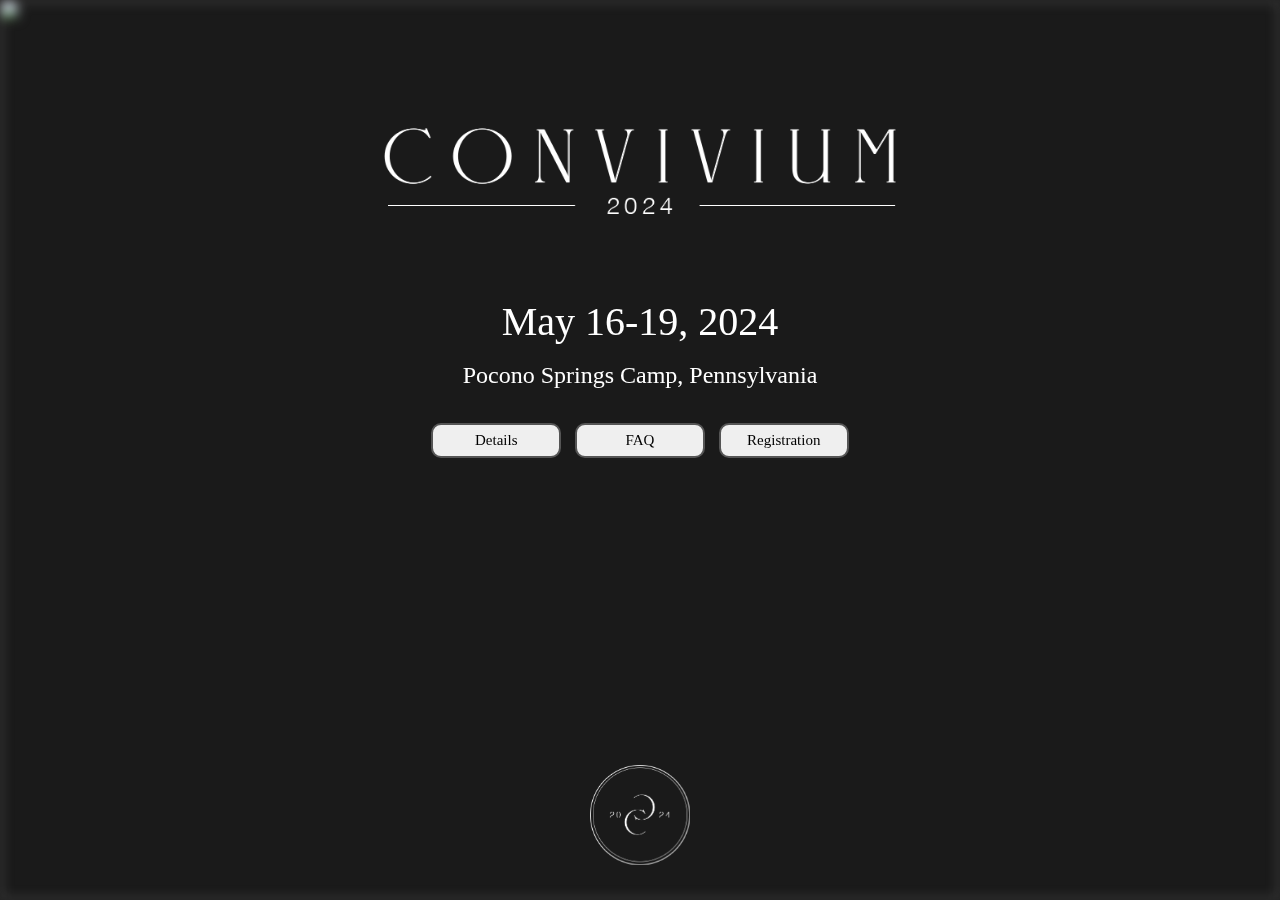
==== commit c661daf8: "css improvements" ====
--- a/index.html
+++ b/index.html
@@ -20,7 +20,7 @@
   gtag('config', 'G-7NB4LF8R9Q');
 </script>
 
-<body>
+<body class="index-body">
   <img class="background" src="images/bg-img.png">
 
   <img src="images/convivium-2024-no-bg.PNG" class="center-img">
--- a/styles.css
+++ b/styles.css
@@ -16,24 +16,53 @@
 h3 {
   font-size: 25px;
 }
-
 
 /*Main Pages*/
 .logo-img {
   width: 20%;
   height: auto;
+  margin-top: 8px;
+}
+
+.home-body{
+    font-family: "HelveticaNeue-Light";
+}
+
+.reg-body{
+    font-family: "HelveticaNeue-Light";
+}
+
+.faq-body{
+    font-family: "HelveticaNeue-Light";
+}
+
+.index-body{
+    font-family: "HelveticaNeue-Light";
+}
+
+.nav-button {
+  transition: background-color 0.25s ease-in-out, color 0.25s ease-in-out;
+  font-family: "HelveticaNeue-Light";
+}
+
+.nav-button:hover {
+  background-color:#ccc;
+  color:#000;
 }
 
 /*Index page*/
-
 .center-img {
   width: 40%;
   height: auto;
   margin-top: 10%;
-  text-align: center;
   display: block;
   margin-left: auto;
   margin-right: auto;
+}
+
+.policy-list{
+  text-align: left;
+  overflow-wrap: break-word;
 }
 
 .seal-img {
@@ -57,6 +86,37 @@
   margin-left: auto;
   margin-right: auto;
   margin-bottom: 35px;
+}
+
+/*Registration page*/
+.callout {
+  background-color: rgba(24, 175, 245, 0.7);
+  color: white;
+  padding: 15px;
+  margin: 10px 0;
+  display: block;
+  justify-content: space-between;
+  align-items: center;
+  border-radius: 10px;
+}
+
+.callout-text {
+  flex: 1;
+}
+
+.callout-text span {
+  font-size: 10pt;
+  margin-bottom: 10px;
+}
+
+.callout-checkbox {
+  flex: 1;
+  text-align: left;
+}
+
+/* Style the checkbox label */
+.callout-checkbox label {
+  margin-left: 10px;
 }
 
 .background {
@@ -109,6 +169,7 @@
 }
 
 .text-container{
+  font-family: "HelveticaNeue-Light";
   margin: 5px 0px;
   background-color: rgba(85, 85, 85, 0.7);
   border-radius: 10px;
@@ -147,6 +208,20 @@
   background-color: #555555;
   color: white;
   cursor: pointer;
+}
+
+/*Home page*/
+.home-image {
+  transition: box-shadow .5s;
+  max-width: 100%;
+  height: auto;
+  vertical-align: middle;
+  opacity: 0.75;
+  border-radius: 20px;
+}
+
+.home-image:hover {
+  box-shadow: 0px 0px 5px 3px rgba(128, 128, 128, 0.3);
 }
 
 input[type=text], input[type=email], textarea, select, option {
@@ -180,6 +255,7 @@
   margin: 15px 15px;
   border-radius: 5px;
   padding: 20px;
+  font-family: "HelveticaNeue-Light";
 }
 
 .registration-form{
@@ -238,6 +314,9 @@
   }
   .countdown2{
     font-size: 35px;
+  }
+  .registration-form{
+    width: 80%;
   }
   }
 
@@ -300,15 +379,15 @@
 sub{bottom:-0.25em}sup{top:-0.5em}figure{margin:1em 40px}img{border-style:none}
 code,kbd,pre,samp{font-family:monospace,monospace;font-size:1em}hr{box-sizing:content-box;height:0;overflow:visible}
 button,input,select,option,textarea,optgroup{font:inherit;margin:0}optgroup{font-weight:bold}
-button,input,select,option,{overflow:visible}button,select{text-transform:none}
-button,[type=button],[type=reset],[type=submit]{-webkit-appearance:button}
+button,input,select,option{overflow:visible}button,select{text-transform:none}
+button,[type=button],[type=reset],[type=submit]{appearance:button}
 button::-moz-focus-inner,[type=button]::-moz-focus-inner,[type=reset]::-moz-focus-inner,[type=submit]::-moz-focus-inner{border-style:none;padding:0}
 button:-moz-focusring,[type=button]:-moz-focusring,[type=reset]:-moz-focusring,[type=submit]:-moz-focusring{outline:1px dotted ButtonText}
 fieldset{border:1px solid #c0c0c0;margin:0 2px;padding:.35em .625em .75em}
 legend{color:inherit;display:table;max-width:100%;padding:0;white-space:normal}textarea{overflow:auto}
 [type=checkbox],[type=radio]{padding:0}
 [type=number]::-webkit-inner-spin-button,[type=number]::-webkit-outer-spin-button{height:auto}
-[type=search]{-webkit-appearance:textfield;outline-offset:-2px}
+[type=search]{appearance:textfield;outline-offset:-2px}
 [type=search]::-webkit-search-decoration{-webkit-appearance:none}
 ::-webkit-file-upload-button{-webkit-appearance:button;font:inherit}
 /* End extract */
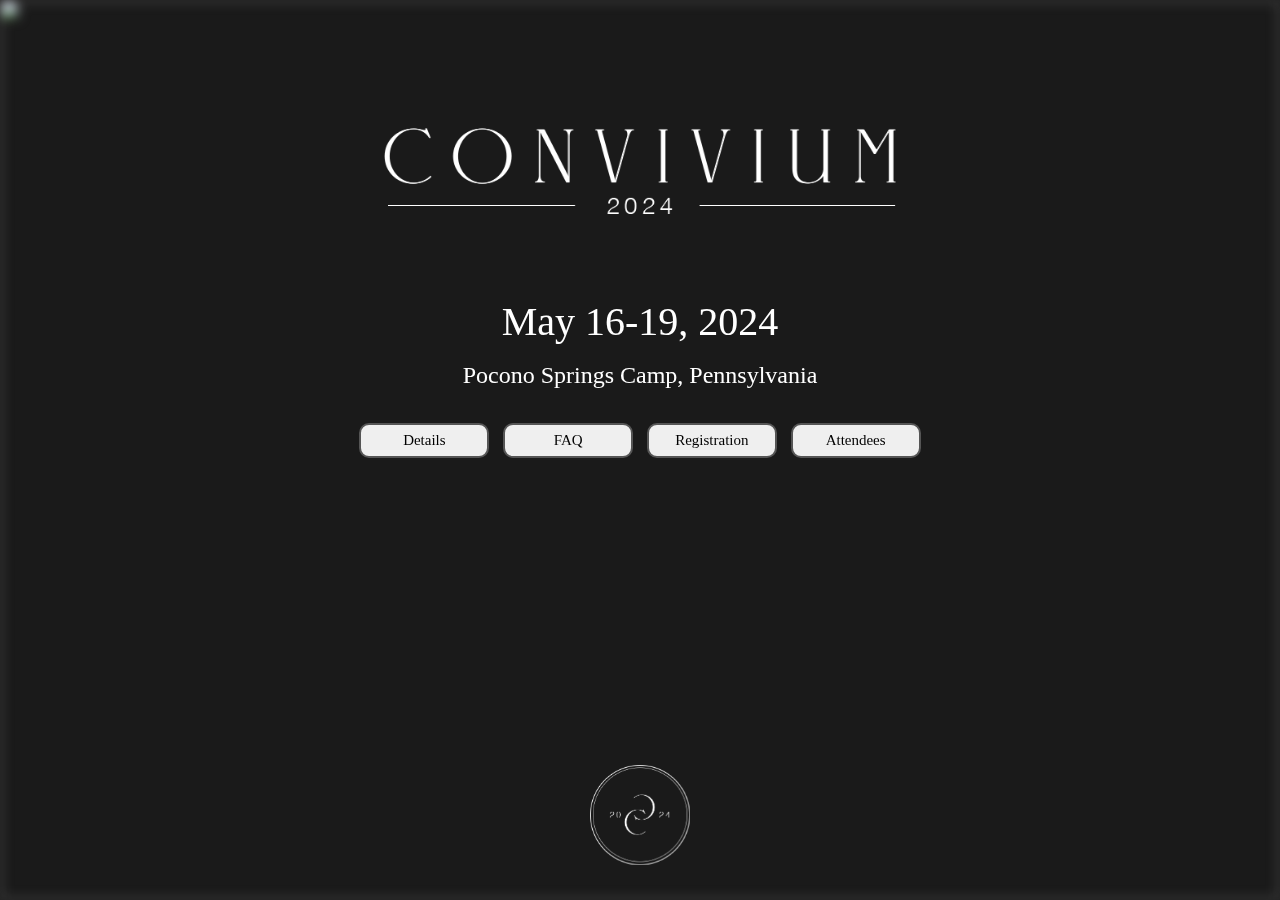
==== commit 2d863bc9: "updates" ====
--- a/index.html
+++ b/index.html
@@ -37,6 +37,7 @@
     <button onclick="window.location.href='home.html'" class="index-page-button">Details</button>
     <button onclick="window.location.href='faq.html'" class="index-page-button">FAQ</button>
     <button onclick="window.location.href='registration.html'" class="index-page-button">Registration</button>
+    <button onclick="window.location.href='attendees.html'" class="index-page-button">Attendees</button>
   </div>
 
     <img src="images/seal-logo.PNG" class="seal-img">
--- a/styles.css
+++ b/styles.css
@@ -65,6 +65,10 @@
   overflow-wrap: break-word;
 }
 
+.payment-info{
+  overflow-wrap: break-word;
+}
+
 .seal-img {
   width: 100px;
   position: fixed;
@@ -93,11 +97,11 @@
   background-color: rgba(24, 175, 245, 0.7);
   color: white;
   padding: 15px;
-  margin: 10px 0;
   display: block;
   justify-content: space-between;
   align-items: center;
   border-radius: 10px;
+  margin-bottom: 10px;
 }
 
 .callout-text {
@@ -147,6 +151,33 @@
   color: white;
 }
 
+.invites-title1{
+  text-align: center;
+  font-family: "HelveticaNeue-Light";
+  font-size: 40px;
+  margin-top: 25px;
+  margin-bottom: 0px;
+  color: white;
+  overflow-wrap: break-word;
+}
+.invites-title2{
+  text-align: center;
+  font-family: "HelveticaNeue-Light";
+  font-size: 24px;
+  margin: 5px 0px;
+  color: white;
+  overflow-wrap: break-word;
+}
+.invites-title3{
+  text-align: center;
+  font-family: "HelveticaNeue-Light";
+  font-size: 18px;
+  margin: 5px 0px;
+  color: white;
+  overflow-wrap: break-word;
+}
+
+
 .countdown-container{
   text-align: center;
 }
@@ -218,11 +249,9 @@
   vertical-align: middle;
   opacity: 0.75;
   border-radius: 20px;
-}
-
-.home-image:hover {
   box-shadow: 0px 0px 5px 3px rgba(128, 128, 128, 0.3);
 }
+
 
 input[type=text], input[type=email], textarea, select, option {
   width: 100%;
@@ -289,8 +318,15 @@
 }
 
 .faq-container {
+  font-family: "HelveticaNeue-Light";
   margin-bottom: 10px;
 }
+
+.class-names-container {
+  font-family: "HelveticaNeue-Light";
+  margin-bottom: 10px;
+}
+
 
 .main-title{
   width: 60%;
@@ -318,7 +354,7 @@
   .registration-form{
     width: 80%;
   }
-  }
+}
 
 details{
   background-color: #303030;
@@ -345,6 +381,11 @@
   cursor: pointer;
 }
 
+.summary-box{
+  margin-right: 5px;
+  margin-left: 5px;
+}
+
 details[open] summary {
     border-bottom: 1px solid #aaa;
     margin-bottom: .5em;
@@ -354,16 +395,74 @@
   content: "\00D7";
 }
 
-details[open] .faq-answer{
-  font-family: "HelveticaNeue-Light";
-  font-size: 20px;
+details[open] .faq-answer {
+  font-family: "HelveticaNeue-Light";
+  font-size: 17px;
   padding: .5em 1em;
   background-color: #353030;
 }
 
+details[open] .class-list{
+  font-family: "HelveticaNeue-Light";
+  font-size: 17px;
+  padding: .5em 1em;
+  background-color: #353030;
+}
+
 .details-info{
   margin-top: -15px;
 }
+
+
+.marquee-email{
+  color: white;
+/*  color: color: rgba(215, 0, 0, 0.5);*/
+  font-size: 40%;
+  width: 100%;
+}
+
+
+.invites-grid {
+  display: grid;
+  grid-template-columns: 1fr 1fr 1fr 1fr 1fr;
+  grid-template-rows: 200px 80px 80px auto 40px 1.2fr;
+  gap: 10px 10px;
+  grid-auto-flow: row;
+  grid-template-areas:
+    "header1 header1 header1 header1 header1"
+    "names1 . names3 . names5"
+    ". names2 . names4 ."
+    ". footer2 footer2 footer2 ."
+    "details1 details1 details1 details1 details1"
+    "col1 col2 col3 col4 col5";
+}
+
+.header1 { grid-area: header1; }
+.names1 { grid-area: names1; max-height: 100px;}
+.names2 { grid-area: names2; max-height: 100px;}
+.names3 { grid-area: names3;  max-height: 100px;}
+.names4 { grid-area: names4; max-height: 100px;}
+.names5 { grid-area: names5;  max-height: 100px;}
+.details1 { grid-area: details1;}
+.col1 { grid-area: col1; z-index: 1;}
+.col2 { grid-area: col2; z-index: 1;}
+.col3 { grid-area: col3; z-index: 1;}
+.col4 { grid-area: col4; z-index: 1;}
+.col5 { grid-area: col5; z-index: 1;}
+.footer2 { grid-area: footer2; }
+.footer1 { grid-area: footer1; }
+
+@media (max-width: 680px) {
+  .invites-body{
+    display: none;
+  }
+}
+@media (min-width:  680px) {
+  .invites-small-screen-text {
+    display: none;
+  }
+}
+
 
 /* W3.CSS 4.15 December 2020 by Jan Egil and Borge Refsnes */
 html{box-sizing:border-box}*,*:before,*:after{box-sizing:inherit}
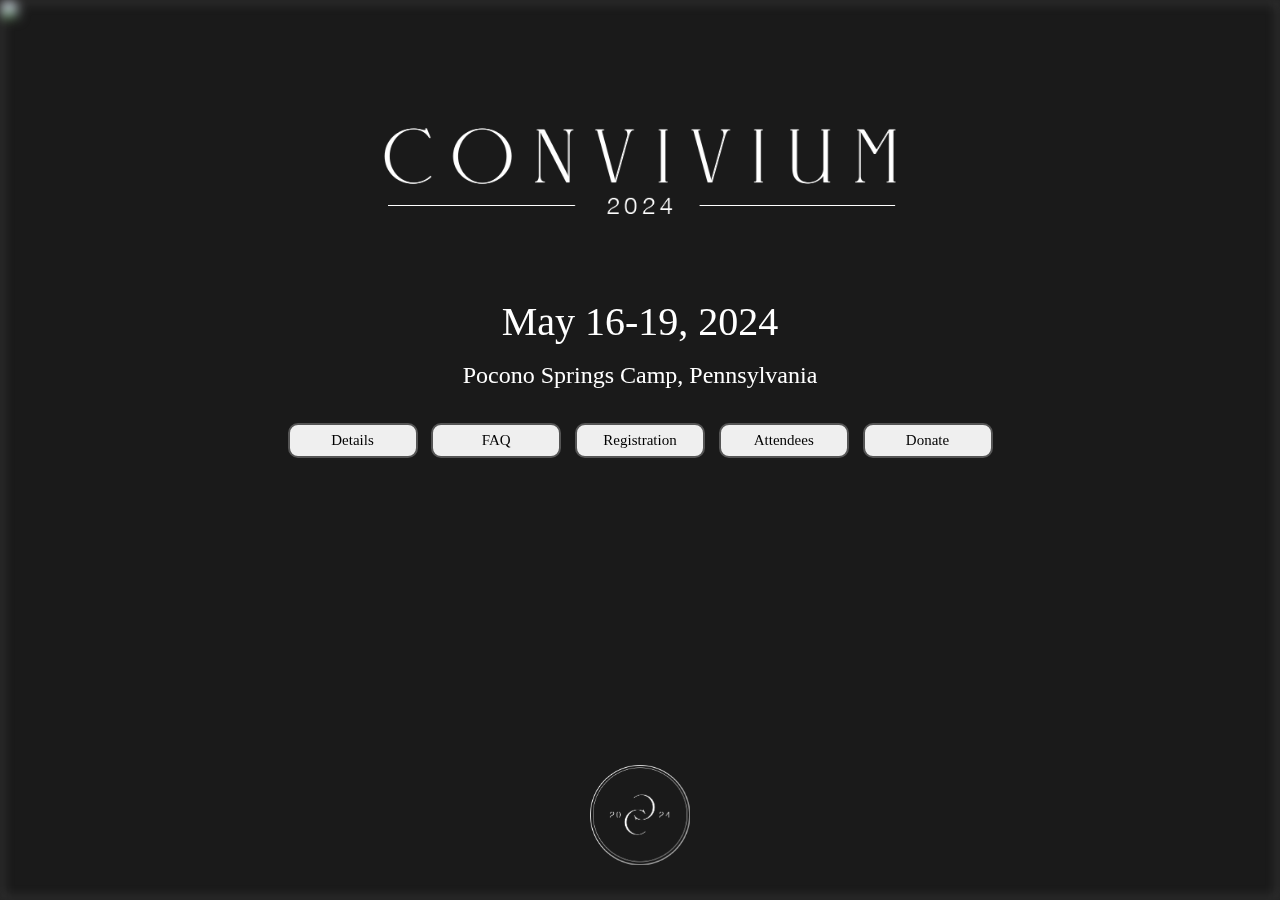
==== commit 1a42dff2: "header" ====
--- a/index.html
+++ b/index.html
@@ -38,6 +38,7 @@
     <button onclick="window.location.href='faq.html'" class="index-page-button">FAQ</button>
     <button onclick="window.location.href='registration.html'" class="index-page-button">Registration</button>
     <button onclick="window.location.href='attendees.html'" class="index-page-button">Attendees</button>
+    <button onclick="window.location.href='donate.html'" class="index-page-button">Donate</button>
   </div>
 
     <img src="images/seal-logo.PNG" class="seal-img">
--- a/styles.css
+++ b/styles.css
@@ -10,6 +10,7 @@
 } 
 
 h2 {
+  color: white;
   font-size: 36px;
 }
 
@@ -121,6 +122,35 @@
 /* Style the checkbox label */
 .callout-checkbox label {
   margin-left: 10px;
+}
+
+.c2c-button {
+  width: fit-content;
+  height: 40px;
+  background-color: gray;
+  color: white;
+  box-shadow: grey;
+  position: absolute;
+}
+
+.c2c-text {
+  font-family: "HelveticaNeue-Light";
+  color: white;
+  margin: 5px 0px;
+  width: 350px;
+  background-color: rgba(85, 85, 85, 0.7);
+  border-radius: 10px;
+  padding: 5px 10px;
+}
+
+#tooltip {
+  display: none;
+  background-color: #333;
+  color: white;
+  position: absolute;
+  padding: 5px;
+  border-radius: 3px;
+  font-size: small;
 }
 
 .background {
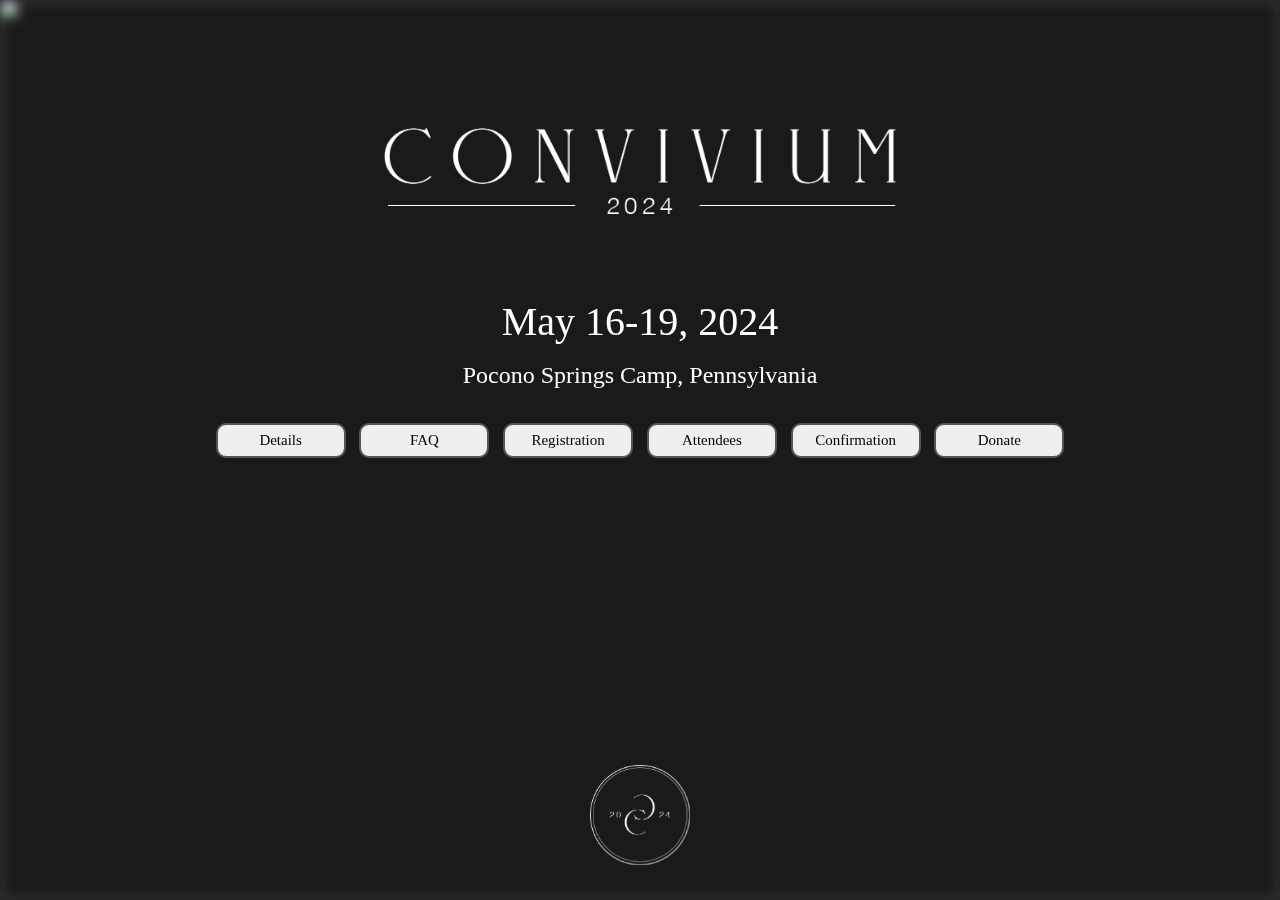
==== commit 040a9586: "add confirm participation to webpage" ====
--- a/index.html
+++ b/index.html
@@ -38,6 +38,7 @@
     <button onclick="window.location.href='faq.html'" class="index-page-button">FAQ</button>
     <button onclick="window.location.href='registration.html'" class="index-page-button">Registration</button>
     <button onclick="window.location.href='attendees.html'" class="index-page-button">Attendees</button>
+    <button onclick="window.location.href='confirm_participation.html'" class="index-page-button">Confirmation</button>
     <button onclick="window.location.href='donate.html'" class="index-page-button">Donate</button>
   </div>
 
